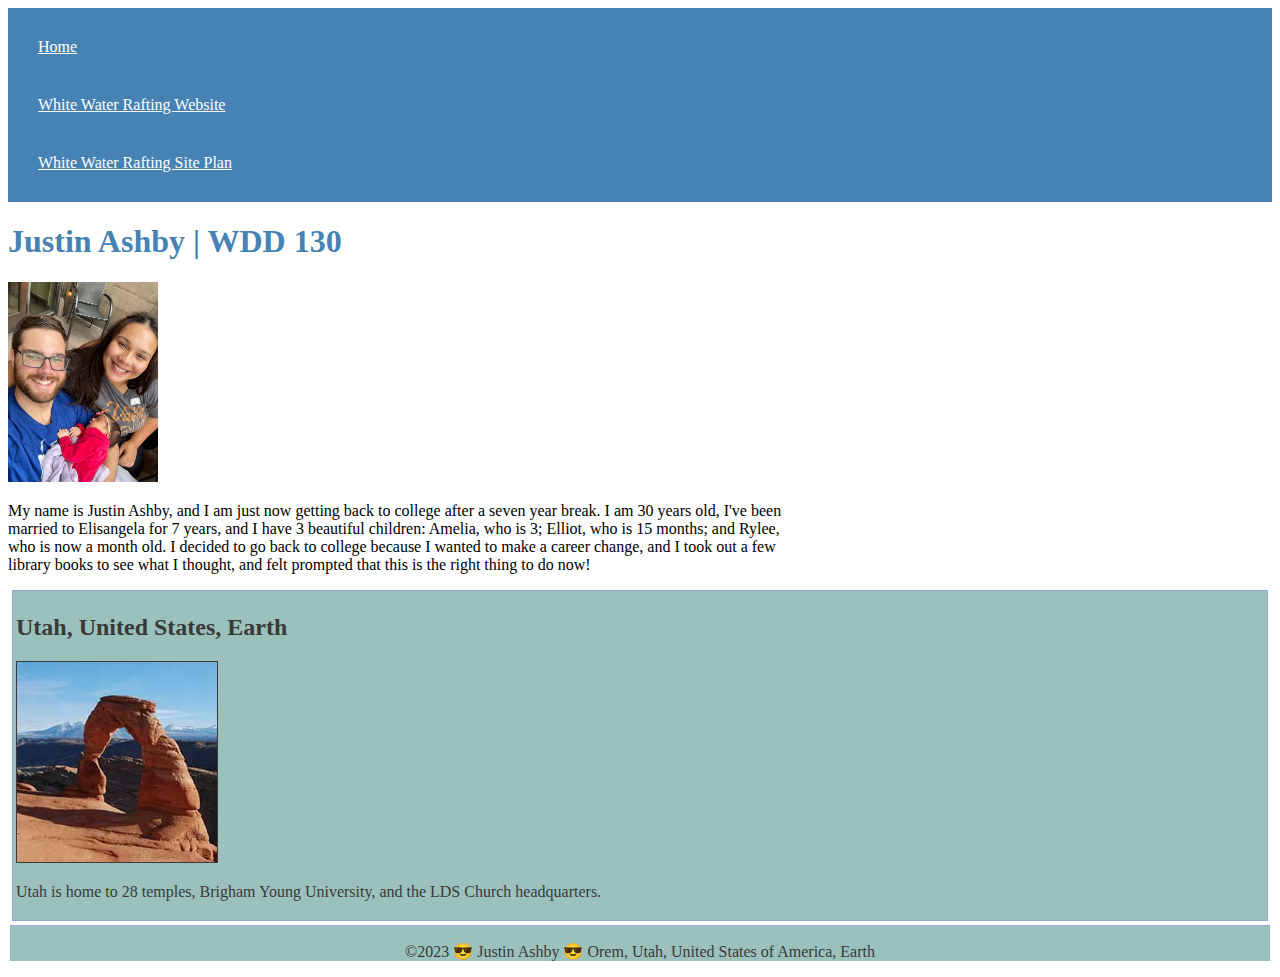
==== index.html @ 5148a17f "maybe" ====
<!DOCTYPE html>
<html lang="en-us">
        <head>
       <meta charset="utf-8">
       <meta name="viewport" content="width=device-width,initial-scale=1.0">
       <meta name="description" content="Justin Ashby's practice starter website">
       <meta name="author" content="Justin Ashby">
       <link rel="stylesheet" href="styles/styles.css">
<title>Justin Ashby | WDD130</title>

    </head>
    <body>
        
        <header>
            <nav>
                <a href="#">Home</a>
                <a href="wwr/">White Water Rafting Website</a>
                <a href="wwr/site-plan-rafting.html">White Water Rafting Site Plan</a>
            </nav>
        </header>
        <main>
            <h1> Justin Ashby | WDD 130</h1>
            <img src="images/profile.jpg" alt="Profile Picture of Justin Ashby" width="200">
            <p> My name is Justin Ashby, and I am just now getting back to college after a seven year break. I am 30 years old, I've been married to Elisangela for 7 years, and I have 3 beautiful children: Amelia, who is 3; Elliot, who is 15 months; and Rylee, who is now a month old. I decided to go back to college because I wanted to make a career change, and I took out a few library books to see what I thought, and felt prompted that this is the right thing to do now!</p>
        </main>
        <aside> 
            <h2> Utah, United States, Earth</h2>
            <img src="images/delicate-arch-small.webp" alt="Utah's Delicate Arch" >
            <p> Utah is home to 28 temples, Brigham Young University, and the LDS Church headquarters.</p>
        </aside>
        <footer>
<p> ©2023 😎 Justin Ashby 😎 Orem, Utah, United States of America, Earth</p>
        </footer>
    </body>
</html>
---- styles/styles.css ----
nav{
    background-color: steelblue;
    padding:10px
}

nav a{color:white;
display:block;
padding:20px
}

h1{color:steelblue}

image{
    width:150px;
    height:auto;
    border: 1px steelblue solid;
    padding: 2px;
    box-shadow:0 0 30px gray
}

p{ padding:10px
}

main{
    max-width:800px;
}

aside{
    margin:4px;
    border:dotted 1px #9D8DF1;
    background-color: #9bc1bc;
    color: #393939;
    padding: 3px;
}

aside img{
    width:200px;
    height:auto;
    border:#393939 solid 1px
}

p{padding:0}

main img{
    width:150px;
    height:auto;
}

footer{
    border-top:dotted 1px #9d8df1;
    color: #393939;
    margin: 2px;
    background-color:#9bc1bc;
    text-align: center;
}
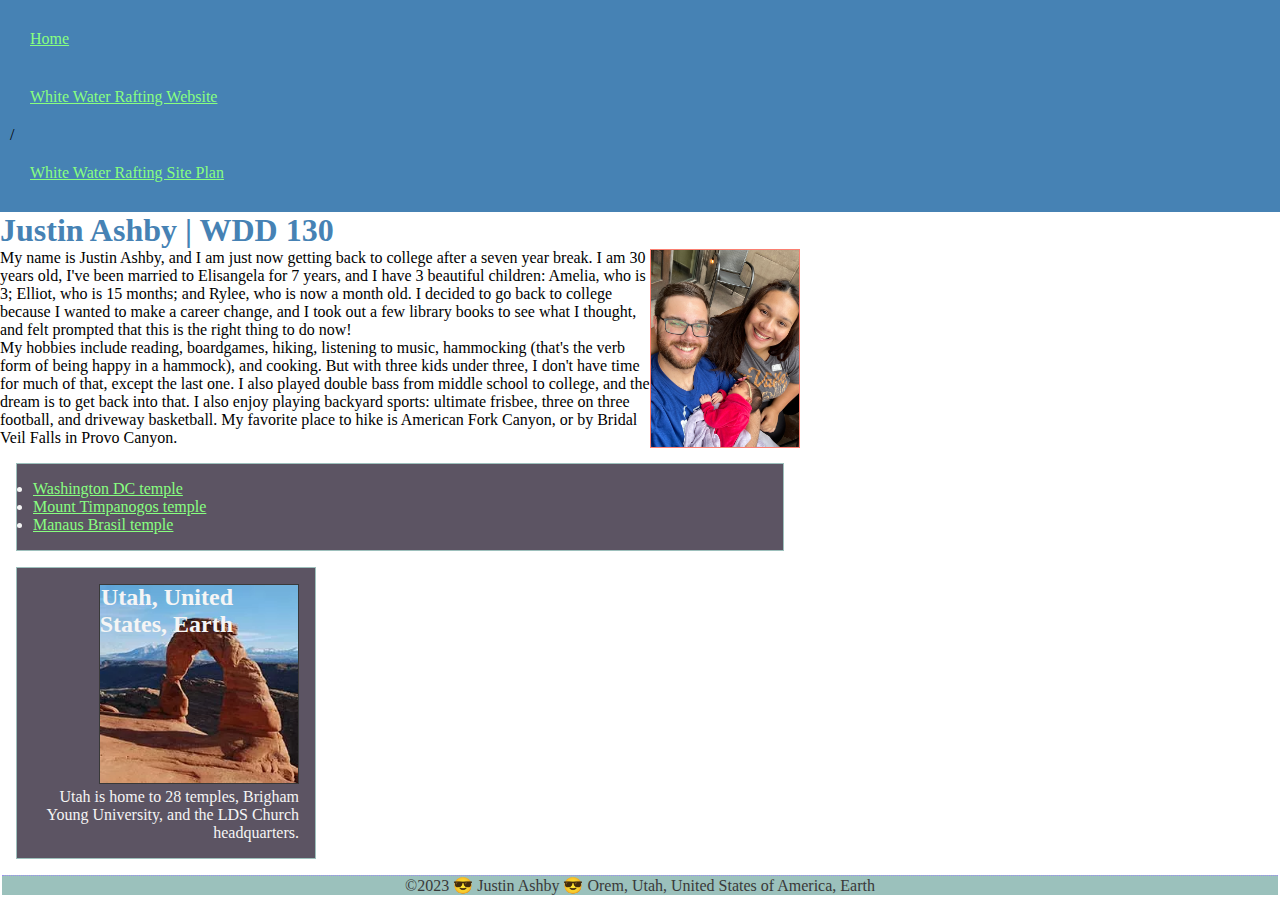
==== commit d7c1b450: "main page update" ====
--- a/index.html
+++ b/index.html
@@ -6,7 +6,7 @@
        <meta name="description" content="Justin Ashby's practice starter website">
        <meta name="author" content="Justin Ashby">
        <link rel="stylesheet" href="styles/styles.css">
-<title>Justin Ashby | WDD130</title>
+<title>Justin Ashby | WDD 130</title>
 
     </head>
     <body>
@@ -15,16 +15,36 @@
             <nav>
                 <a href="#">Home</a>
                 <a href="wwr/">White Water Rafting Website</a>
-                <a href="wwr/site-plan-rafting.html">White Water Rafting Site Plan</a>
+                /<a href="wwr/site-plan-rafting.html">White Water Rafting Site Plan</a>
             </nav>
         </header>
         <main>
             <h1> Justin Ashby | WDD 130</h1>
-            <img src="images/profile.jpg" alt="Profile Picture of Justin Ashby" width="200">
-            <p> My name is Justin Ashby, and I am just now getting back to college after a seven year break. I am 30 years old, I've been married to Elisangela for 7 years, and I have 3 beautiful children: Amelia, who is 3; Elliot, who is 15 months; and Rylee, who is now a month old. I decided to go back to college because I wanted to make a career change, and I took out a few library books to see what I thought, and felt prompted that this is the right thing to do now!</p>
+            <img id=profile-image src="images/profile.jpg" alt="Profile Picture of Justin Ashby" width="200">
+            <p> My name is Justin Ashby, and I am just now getting back to college after a seven year break. I am 30 years old, I've been married to Elisangela for 7 years,
+                 and I have 3 beautiful children: Amelia, who is 3; Elliot, who is 15 months; and Rylee, who is now a month
+                  old. I decided to go back to college because I wanted to make a career change, and I took out a few
+                   library books to see what I thought, and felt prompted that this is the right thing to do now!</p>
+                   <p>My hobbies include reading, boardgames, hiking, listening to music, hammocking (that's the verb form of being happy in a hammock),
+                    and cooking. But with three kids under three, I don't have time for much of that, except the last one. I also
+                    played double bass from middle school to college, and the dream is to get back into that. I also enjoy playing
+                    backyard sports: ultimate frisbee, three on three football, and driveway basketball. My favorite place to hike
+                    is American Fork Canyon, or by Bridal Veil Falls in Provo Canyon.
+                   </p>
+            <ul class="box">
+                <li><a href="https://www.churchofjesuschrist.org/temples/details/washington-d.c.-temple?lang=eng" target="_blank">
+                    Washington DC temple
+                </a></li>
+                <li><a href="https://www.churchofjesuschrist.org/temples/details/mount-timpanogos-utah-temple?lang=eng" target="_blank">
+                    Mount Timpanogos temple
+                </a></li>
+                <li><a href="https://www.churchofjesuschrist.org/temples/details/manaus-brazil-temple?lang=eng" target="_blank">
+                    Manaus Brasil temple
+                </a></li>
+            </ul>
         </main>
-        <aside> 
-            <h2> Utah, United States, Earth</h2>
+        <aside class="box"> 
+            <h2 class="overlap"> Utah, United States, Earth</h2>
             <img src="images/delicate-arch-small.webp" alt="Utah's Delicate Arch" >
             <p> Utah is home to 28 temples, Brigham Young University, and the LDS Church headquarters.</p>
         </aside>
@@ -32,4 +52,5 @@
 <p> ©2023 😎 Justin Ashby 😎 Orem, Utah, United States of America, Earth</p>
         </footer>
     </body>
-</html>+    <!--9/27/2023-->
+</html>
--- a/styles/styles.css
+++ b/styles/styles.css
@@ -1,3 +1,8 @@
+*{
+    margin:0;
+    padding:0;
+    box-sizing: border-box;
+}
 nav{
     background-color: steelblue;
     padding:10px
@@ -52,4 +57,36 @@
     margin: 2px;
     background-color:#9bc1bc;
     text-align: center;
-}+}
+/* lass Selectors*/
+
+.box{
+    margin:1em;
+    padding :1em;
+    color:whitesmoke;
+    background-color: #5C5463;
+    border:solid 1px #9DC0BC;
+}
+
+aside{
+    text-align: right;
+    width:300px;
+    position: relative;
+
+}
+:link{
+    color:#88ff80;
+}
+
+:visited{
+    color:#94ffff;
+}
+
+#profile-image{
+    float:right;
+    border:solid salmon 1px;
+}
+.overlap{
+    position:absolute;
+    width:200px;
+}
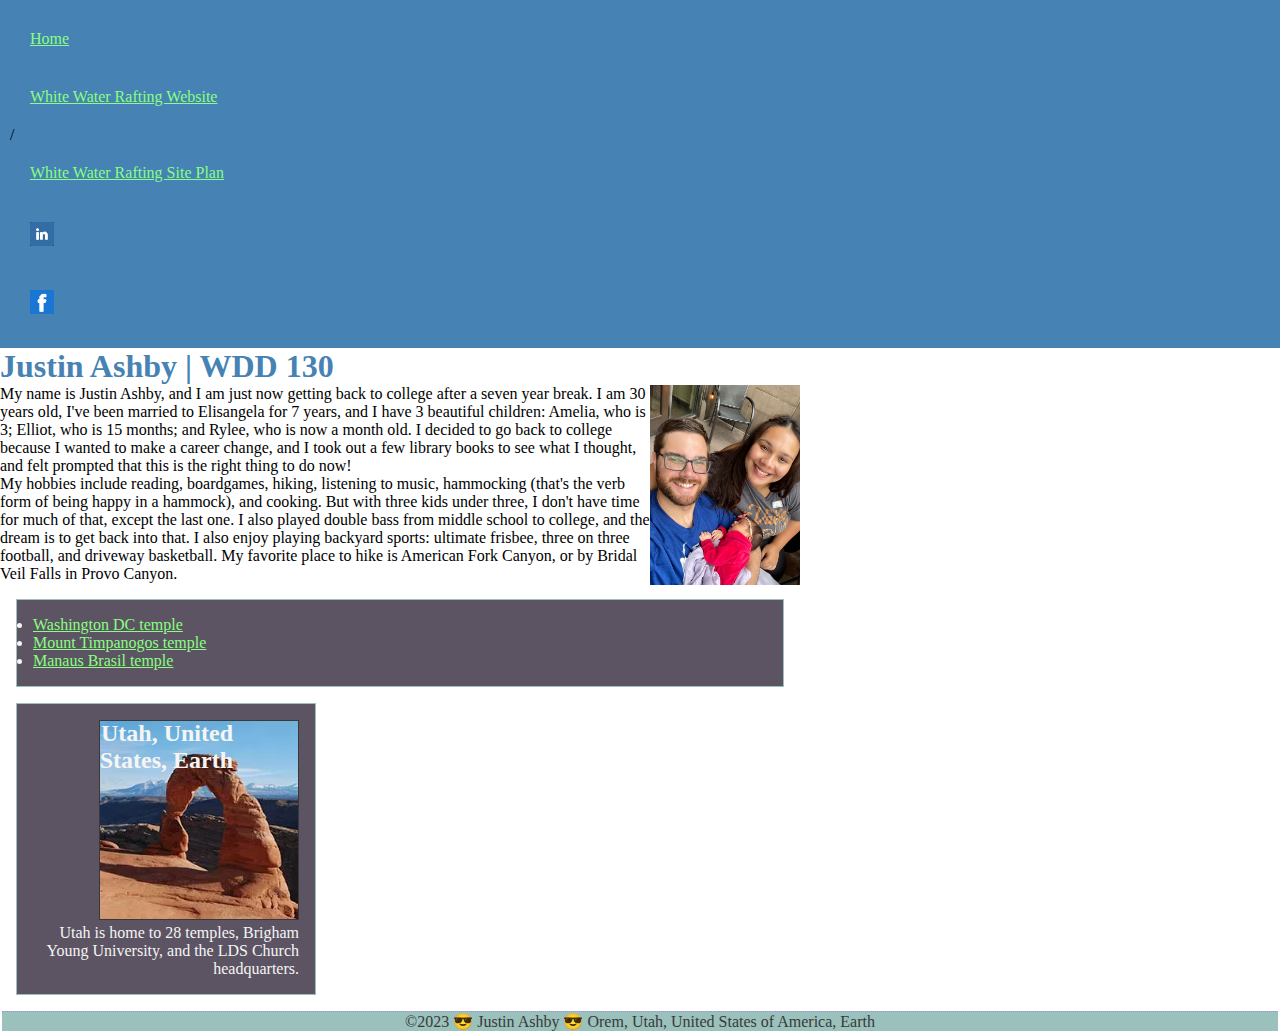
==== commit 67848202: "main page updates 2" ====
--- a/index.html
+++ b/index.html
@@ -16,11 +16,17 @@
                 <a href="#">Home</a>
                 <a href="wwr/">White Water Rafting Website</a>
                 /<a href="wwr/site-plan-rafting.html">White Water Rafting Site Plan</a>
+                <a href="https://www.linkedin.com/">
+                    <img class="social-media" src="images/linkedin-logo.png" target="_blank">
+                </a>
+                <a href="https://www.facebook.com/">
+                    <img class="social-media" src="images/facebook-logo.png" target="_blank">
+                </a>
             </nav>
         </header>
         <main>
             <h1> Justin Ashby | WDD 130</h1>
-            <img id=profile-image src="images/profile.jpg" alt="Profile Picture of Justin Ashby" width="200">
+            <img src="images/profile.jpg" alt="Profile Picture of Justin Ashby" width="200">
             <p> My name is Justin Ashby, and I am just now getting back to college after a seven year break. I am 30 years old, I've been married to Elisangela for 7 years,
                  and I have 3 beautiful children: Amelia, who is 3; Elliot, who is 15 months; and Rylee, who is now a month
                   old. I decided to go back to college because I wanted to make a career change, and I took out a few
@@ -44,7 +50,7 @@
             </ul>
         </main>
         <aside class="box"> 
-            <h2 class="overlap"> Utah, United States, Earth</h2>
+            <h2> Utah, United States, Earth</h2>
             <img src="images/delicate-arch-small.webp" alt="Utah's Delicate Arch" >
             <p> Utah is home to 28 temples, Brigham Young University, and the LDS Church headquarters.</p>
         </aside>
--- a/styles/styles.css
+++ b/styles/styles.css
@@ -49,6 +49,7 @@
 main img{
     width:150px;
     height:auto;
+    float:right;
 }
 
 footer{
@@ -58,7 +59,7 @@
     background-color:#9bc1bc;
     text-align: center;
 }
-/* lass Selectors*/
+/* Class Selectors*/
 
 .box{
     margin:1em;
@@ -82,11 +83,12 @@
     color:#94ffff;
 }
 
-#profile-image{
-    float:right;
-    border:solid salmon 1px;
-}
-.overlap{
+aside h2{
     position:absolute;
     width:200px;
+    }
+
+.social-media{
+    width:24px;
+    height:24px;
 }
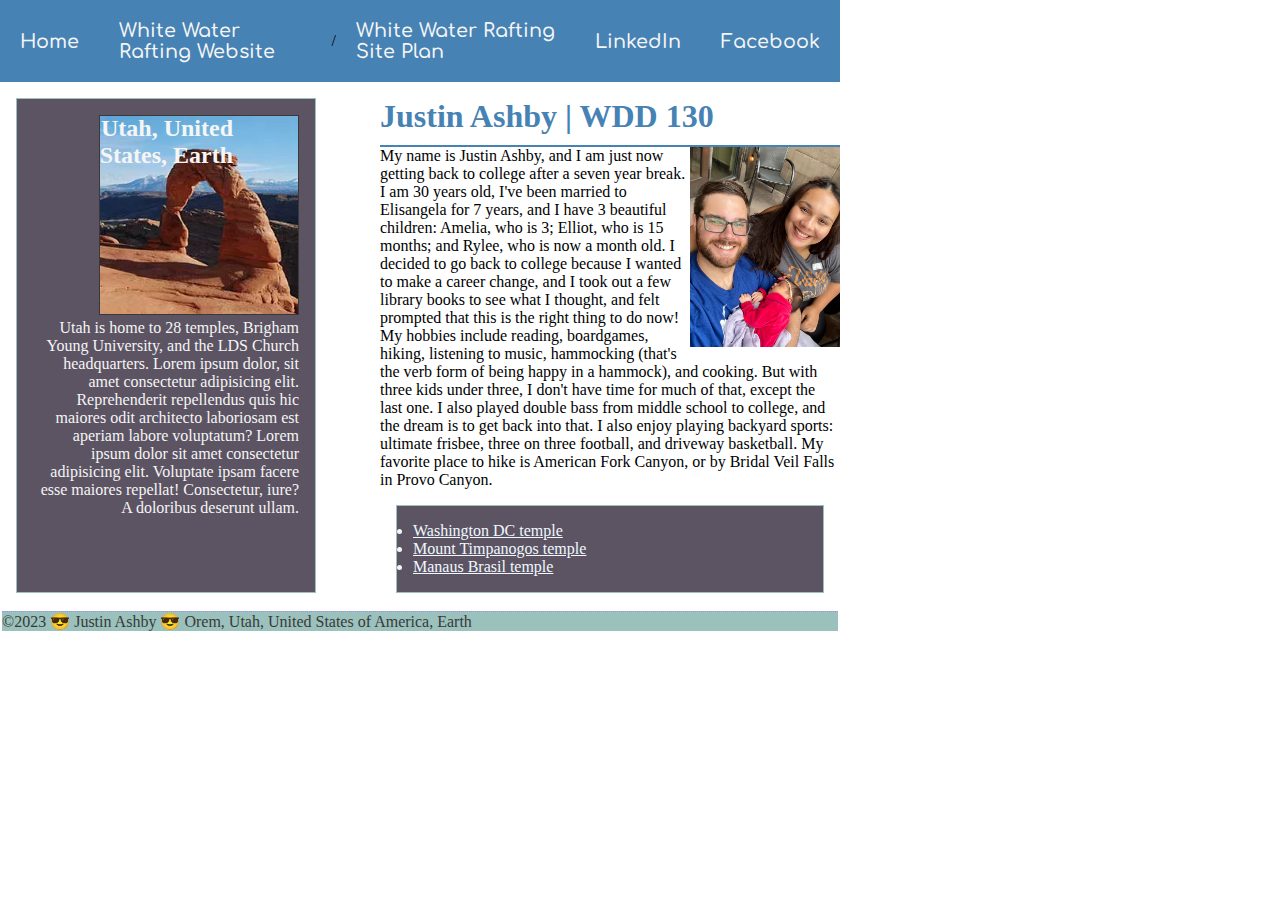
==== commit b86c1180: "Grid Layout" ====
--- a/index.html
+++ b/index.html
@@ -1,11 +1,11 @@
 <!DOCTYPE html>
 <html lang="en-us">
         <head>
-       <meta charset="utf-8">
-       <meta name="viewport" content="width=device-width,initial-scale=1.0">
-       <meta name="description" content="Justin Ashby's practice starter website">
-       <meta name="author" content="Justin Ashby">
-       <link rel="stylesheet" href="styles/styles.css">
+       <meta charset="utf-8" >
+       <meta name="viewport" content="width=device-width,initial-scale=1.0" >
+       <meta name="description" content="Justin Ashby's practice starter website" >
+       <meta name="author" content="Justin Ashby" >
+       <link rel="stylesheet" href="styles/styles.css" >
 <title>Justin Ashby | WDD 130</title>
 
     </head>
@@ -17,16 +17,17 @@
                 <a href="wwr/">White Water Rafting Website</a>
                 /<a href="wwr/site-plan-rafting.html">White Water Rafting Site Plan</a>
                 <a href="https://www.linkedin.com/">
-                    <img class="social-media" src="images/linkedin-logo.png" target="_blank">
+                    LinkedIn
                 </a>
                 <a href="https://www.facebook.com/">
-                    <img class="social-media" src="images/facebook-logo.png" target="_blank">
+                    Facebook
                 </a>
             </nav>
         </header>
+        <div class="grid">
         <main>
             <h1> Justin Ashby | WDD 130</h1>
-            <img src="images/profile.jpg" alt="Profile Picture of Justin Ashby" width="200">
+            <img src="images/profile.jpg" alt="Profile Picture of Justin Ashby" width="200" >
             <p> My name is Justin Ashby, and I am just now getting back to college after a seven year break. I am 30 years old, I've been married to Elisangela for 7 years,
                  and I have 3 beautiful children: Amelia, who is 3; Elliot, who is 15 months; and Rylee, who is now a month
                   old. I decided to go back to college because I wanted to make a career change, and I took out a few
@@ -52,8 +53,13 @@
         <aside class="box"> 
             <h2> Utah, United States, Earth</h2>
             <img src="images/delicate-arch-small.webp" alt="Utah's Delicate Arch" >
-            <p> Utah is home to 28 temples, Brigham Young University, and the LDS Church headquarters.</p>
+            <p> Utah is home to 28 temples, Brigham Young University, and the LDS Church headquarters.
+                 Lorem ipsum dolor, sit amet consectetur adipisicing elit. Reprehenderit repellendus quis 
+                 hic maiores odit architecto laboriosam est aperiam labore voluptatum? Lorem ipsum dolor 
+                 sit amet consectetur adipisicing elit. Voluptate ipsam facere esse maiores repellat! Consectetur,
+                  iure? A doloribus deserunt ullam.</p>
         </aside>
+        </div>
         <footer>
 <p> ©2023 😎 Justin Ashby 😎 Orem, Utah, United States of America, Earth</p>
         </footer>
--- a/styles/styles.css
+++ b/styles/styles.css
@@ -1,19 +1,44 @@
+@import url('https://fonts.googleapis.com/css2?family=Carter+One&family=Comfortaa&family=Peralta&family=Rancho&family=Rock+Salt&display=swap');
+
 *{
     margin:0;
     padding:0;
     box-sizing: border-box;
+    max-width: 840px;
+    }
+
+a{
+    color:aliceblue;
 }
 nav{
+    display:flex;
     background-color: steelblue;
     padding:10px
+    justify-content: space-around;
+    align-items: center;
 }
 
-nav a{color:white;
-display:block;
-padding:20px
+
+nav a{
+        display:block;
+    padding:20px;
+    text-decoration: none;
+    font-family:"comfortaa",Arial, Helvetica, sans-serif;
+    color:whitesmoke;
+    font-weight: 550;
+    font-size:1.2em;
 }
 
-h1{color:steelblue}
+h1{color:steelblue;
+    border-bottom: steelblue 2px solid;
+    padding-top: .5em;
+    padding-bottom: .3em;
+}
+
+header .grid footer {
+    max-width: 840px;
+    margin:0 auto;
+    }
 
 image{
     width:150px;
@@ -26,9 +51,7 @@
 p{ padding:10px
 }
 
-main{
-    max-width:800px;
-}
+
 
 aside{
     margin:4px;
@@ -50,16 +73,29 @@
     width:150px;
     height:auto;
     float:right;
+   
 }
 
+ 
+
 footer{
-    border-top:dotted 1px #9d8df1;
+        border-top:dotted 1px #9d8df1;
     color: #393939;
     margin: 2px;
     background-color:#9bc1bc;
-    text-align: center;
+    align-content: center;
+    justify-content: center;
 }
+
+
 /* Class Selectors*/
+.grid {
+    display:grid;
+        justify-content: space-around;
+    max-width: 840px;
+    column-gap: 3em;
+    
+}
 
 .box{
     margin:1em;
@@ -67,21 +103,21 @@
     color:whitesmoke;
     background-color: #5C5463;
     border:solid 1px #9DC0BC;
+    clear:both;
 }
 
 aside{
     text-align: right;
     width:300px;
     position: relative;
-
-}
-:link{
-    color:#88ff80;
+    grid-column: 1 / 2;
+    grid-row: 1 / 2;
 }
 
-:visited{
-    color:#94ffff;
+main{
+    grid-column: 2 / 3;
 }
+
 
 aside h2{
     position:absolute;
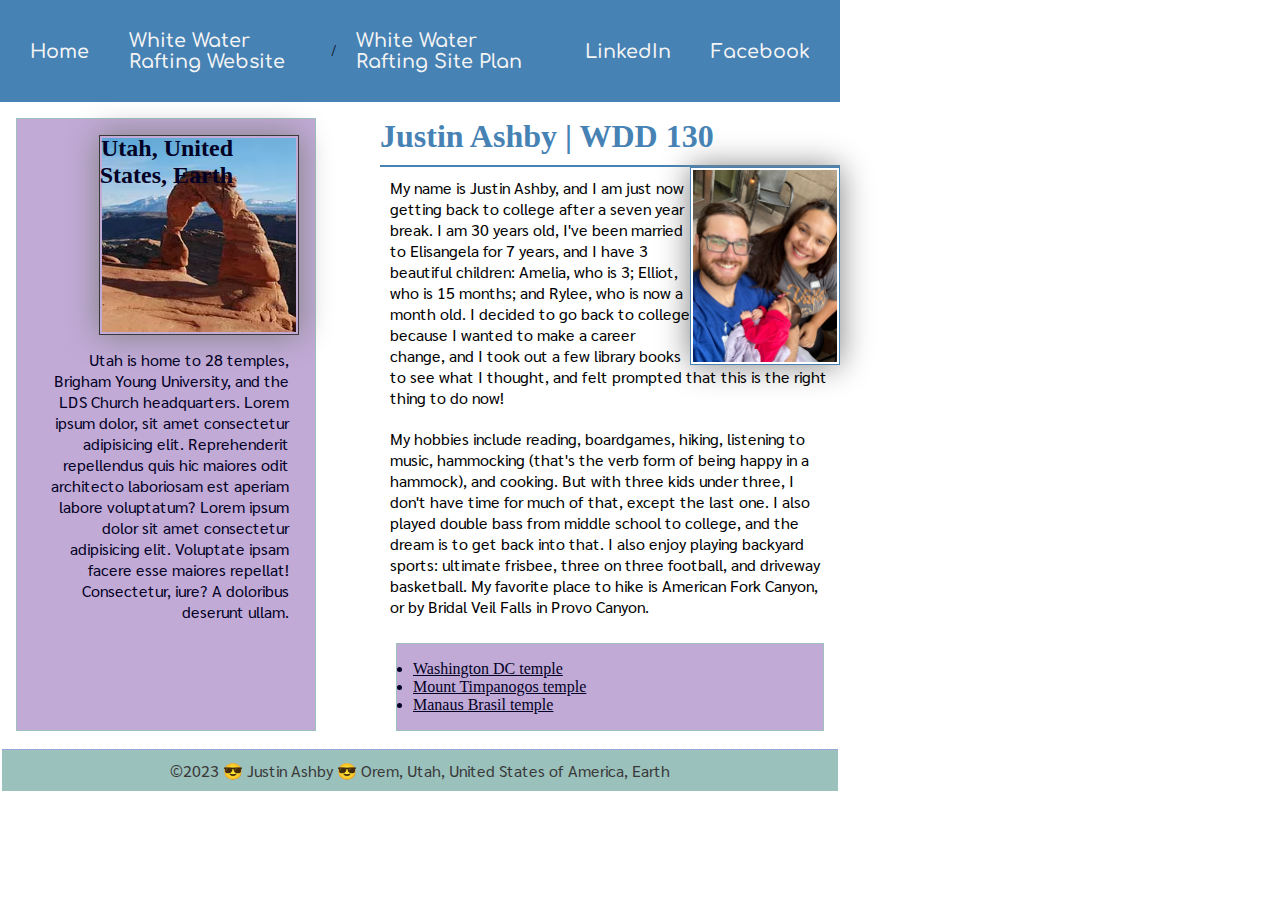
==== commit a3174163: "Bug Squishing" ====
--- a/index.html
+++ b/index.html
@@ -4,7 +4,7 @@
        <meta charset="utf-8" >
        <meta name="viewport" content="width=device-width,initial-scale=1.0" >
        <meta name="description" content="Justin Ashby's practice starter website" >
-       <meta name="author" content="Justin Ashby" >
+       <meta name="author" content="Justin Ashby">
        <link rel="stylesheet" href="styles/styles.css" >
 <title>Justin Ashby | WDD 130</title>
 
@@ -39,13 +39,13 @@
                     is American Fork Canyon, or by Bridal Veil Falls in Provo Canyon.
                    </p>
             <ul class="box">
-                <li><a href="https://www.churchofjesuschrist.org/temples/details/washington-d.c.-temple?lang=eng" target="_blank">
+                <li><a class="box-link" href="https://www.churchofjesuschrist.org/temples/details/washington-d.c.-temple?lang=eng" target="_blank">
                     Washington DC temple
                 </a></li>
-                <li><a href="https://www.churchofjesuschrist.org/temples/details/mount-timpanogos-utah-temple?lang=eng" target="_blank">
+                <li><a class="box-link" href="https://www.churchofjesuschrist.org/temples/details/mount-timpanogos-utah-temple?lang=eng" target="_blank">
                     Mount Timpanogos temple
                 </a></li>
-                <li><a href="https://www.churchofjesuschrist.org/temples/details/manaus-brazil-temple?lang=eng" target="_blank">
+                <li><a class="box-link" href="https://www.churchofjesuschrist.org/temples/details/manaus-brazil-temple?lang=eng" target="_blank">
                     Manaus Brasil temple
                 </a></li>
             </ul>
@@ -64,5 +64,5 @@
 <p> ©2023 😎 Justin Ashby 😎 Orem, Utah, United States of America, Earth</p>
         </footer>
     </body>
-    <!--9/27/2023-->
+    <!--10/4/2023-->
 </html>
--- a/styles/styles.css
+++ b/styles/styles.css
@@ -1,4 +1,4 @@
-@import url('https://fonts.googleapis.com/css2?family=Carter+One&family=Comfortaa&family=Peralta&family=Rancho&family=Rock+Salt&display=swap');
+@import url('https://fonts.googleapis.com/css2?family=Comfortaa&family=Peralta&family=Sarabun&display=swap');
 
 *{
     margin:0;
@@ -10,10 +10,11 @@
 a{
     color:aliceblue;
 }
+
 nav{
     display:flex;
     background-color: steelblue;
-    padding:10px
+    padding:10px;
     justify-content: space-around;
     align-items: center;
 }
@@ -40,7 +41,7 @@
     margin:0 auto;
     }
 
-image{
+img{
     width:150px;
     height:auto;
     border: 1px steelblue solid;
@@ -48,7 +49,8 @@
     box-shadow:0 0 30px gray
 }
 
-p{ padding:10px
+p{ padding:10px;
+    font-family: "sarabun", Helvetica, sans-serif;
 }
 
 
@@ -67,7 +69,6 @@
     border:#393939 solid 1px
 }
 
-p{padding:0}
 
 main img{
     width:150px;
@@ -78,14 +79,7 @@
 
  
 
-footer{
-        border-top:dotted 1px #9d8df1;
-    color: #393939;
-    margin: 2px;
-    background-color:#9bc1bc;
-    align-content: center;
-    justify-content: center;
-}
+
 
 
 /* Class Selectors*/
@@ -94,16 +88,20 @@
         justify-content: space-around;
     max-width: 840px;
     column-gap: 3em;
-    
+    grid-template-rows: auto 1fr auto;
 }
 
 .box{
     margin:1em;
     padding :1em;
-    color:whitesmoke;
-    background-color: #5C5463;
+    color:#020024;
+    background-color: #c1aad6;
     border:solid 1px #9DC0BC;
     clear:both;
+}
+
+.box-link{
+    color:#020024
 }
 
 aside{
@@ -118,6 +116,15 @@
     grid-column: 2 / 3;
 }
 
+footer{
+    border-top: dotted 1px #9d8df1;
+color: #393939;
+margin: 2px;
+background-color:#9bc1bc;
+grid-column: 1 / -1; /* Make the footer span across all columns */
+   text-align: center;  
+ 
+}
 
 aside h2{
     position:absolute;
